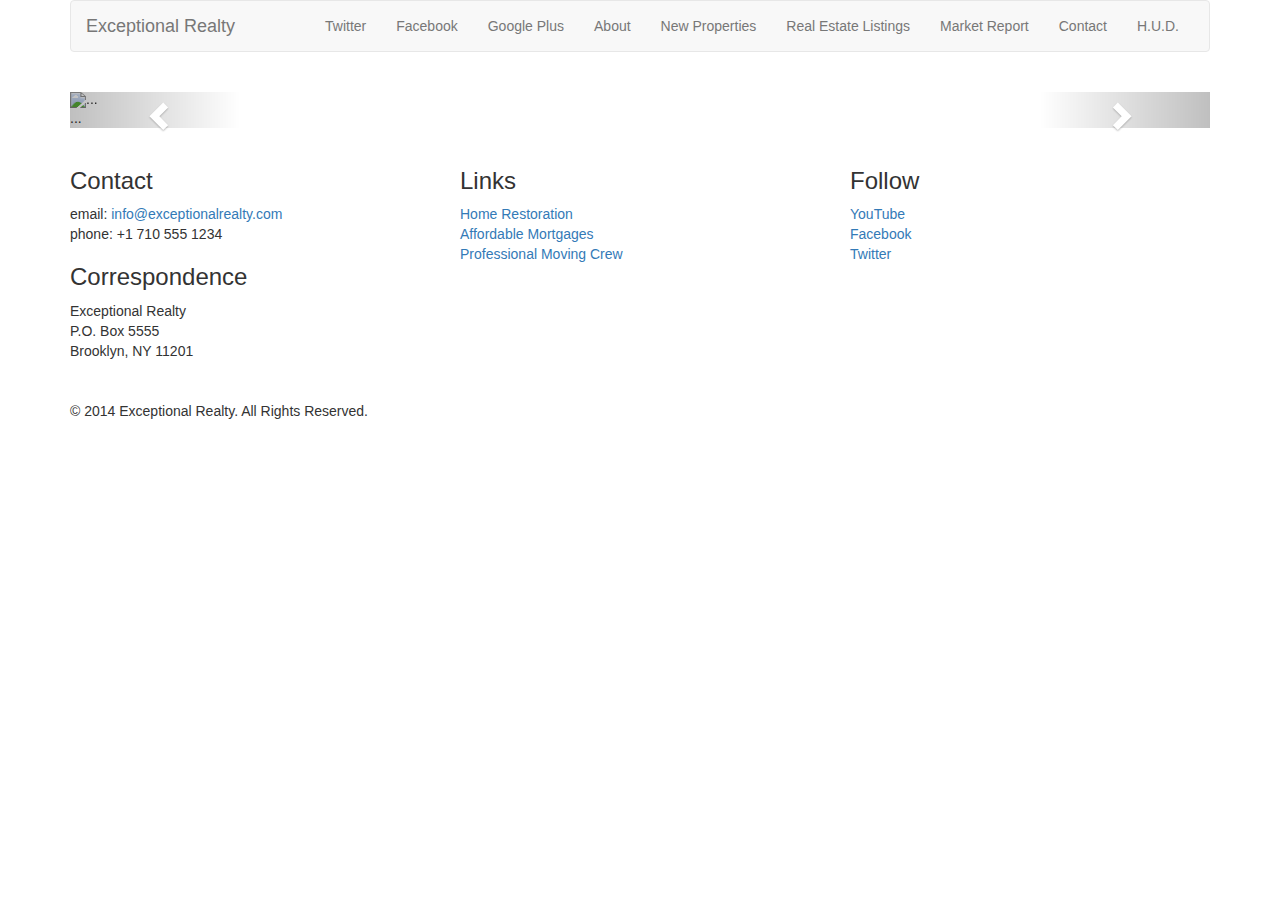
==== new-properties.html @ 60ddbc8e "add bootstrap carousel empty pic" ====
<!DOCTYPE html>
<html lang="en">
  <head>
    <meta charset="utf-8">
    <meta http-equiv="X-UA-Compatible" content="IE=edge">
    <meta name="viewport" content="width=device-width, initial-scale=1">
    <!-- The above 3 meta tags *must* come first in the head; any other head content must come *after* these tags -->
    <title>Exceptional Realty Group - Luxury Homes - About</title>

    <!-- Bootstrap -->
    <link href="css/bootstrap.min.css" rel="stylesheet">
    <!-- Custom Style --> 
    <link rel="stylesheet" href="css/style.css">


    <!-- HTML5 shim and Respond.js for IE8 support of HTML5 elements and media queries -->
    <!-- WARNING: Respond.js doesn't work if you view the page via file:// -->
    <!--[if lt IE 9]>
      <script src="https://oss.maxcdn.com/html5shiv/3.7.3/html5shiv.min.js"></script>
      <script src="https://oss.maxcdn.com/respond/1.4.2/respond.min.js"></script>
    <![endif]-->
  </head>

  <body>

    <div class="container">

      <div class="row">
        <div class="col-sm-12"> 
          <nav class="navbar navbar-default">
            <div class="container-fluid">
            <!-- Brand and toggle get grouped for better mobile display -->
            <div class="navbar-header">
              <button type="button" class="navbar-toggle collapsed" data-toggle="collapse" data-target="#bs-example-navbar-collapse-1" aria-expanded="false">
                <span class="sr-only">Toggle navigation</span>
                <span class="icon-bar"></span>
                <span class="icon-bar"></span>
                <span class="icon-bar"></span>
              </button>
              <a class="navbar-brand" href="#">Exceptional Realty </a>
            </div>

            <!-- Collect the nav links, forms, and other content for toggling -->
            <div class="collapse navbar-collapse" id="bs-example-navbar-collapse-1">
              <ul class="nav navbar-nav">
              </ul> 
              <!-- Social Nav Links --> 
              <ul class="nav navbar-nav navbar-right">
                <li><a href="#" class="twit" title="Twitter">Twitter</a></li>
                <li><a href="#" class="fbook" title="Facebook">Facebook</a></li>
                <li><a href="#" class="gplus" title="Google Plus">Google Plus</a></li>

                <li class="Active"><a href="#">About</a></li>
                <li><a href="new-properties.html">New Properties</a></li>
                <li><a href="#">Real Estate Listings</a></li>
                <li><a href="#">Market Report</a></li>
                <li><a href="#">Contact</a></li>
                <li><a href="#" target="_blank">H.U.D.</a></li>

              </ul>
            </div><!-- /.navbar-collapse -->
          </div><!-- /.container-fluid -->
        </nav>
        </div> <!-- .col for nav bar -->

      </div> <!-- .row --> 


      <div class="row">
        <div class="col-xs-12">
          <!-- image carousel below -->
          <div id="carousel-example-generic" class="carousel slide" data-ride="carousel">
            <!-- Indicators -->
            <ol class="carousel-indicators">
              <li data-target="#carousel-example-generic" data-slide-to="0" class="active"></li>
              <li data-target="#carousel-example-generic" data-slide-to="1"></li>
              <li data-target="#carousel-example-generic" data-slide-to="2"></li>
            </ol>

            <!-- Wrapper for slides -->
            <div class="carousel-inner" role="listbox">
              <div class="item active">
                <img src="..." alt="...">
                <div class="carousel-caption">
                  ...
                </div>
              </div>
              <div class="item">
                <img src="..." alt="...">
                <div class="carousel-caption">
                  ...
                </div>
              </div>
              ...
            </div>

            <!-- Controls -->
            <a class="left carousel-control" href="#carousel-example-generic" role="button" data-slide="prev">
              <span class="glyphicon glyphicon-chevron-left" aria-hidden="true"></span>
              <span class="sr-only">Previous</span>
            </a>
            <a class="right carousel-control" href="#carousel-example-generic" role="button" data-slide="next">
              <span class="glyphicon glyphicon-chevron-right" aria-hidden="true"></span>
              <span class="sr-only">Next</span>
            </a>
          </div>

        </div> <!-- .col-xs-12 -->
      </div> <!-- .row -->


      <div class="row">
        <div class="col-sm-4">
          <h3>Contact</h3>
          <p>
            email: <a href="mailto:info@exceptionalrealty.com">info@exceptionalrealty.com</a><br>
            phone: +1 710 555 1234
          </p>
          <h3>Correspondence</h3>
          <address>
            Exceptional Realty<br>
            P.O. Box 5555<br>
            Brooklyn, NY 11201
          </address>        
          </div>

        <div class="col-sm-4">
          <h3>Links</h3>
            <p>
              <a href="#" target="_blank">Home Restoration</a><br>
              <a href="#" target="_blank">Affordable Mortgages</a><br>
              <a href="#" target="_blank">Professional Moving Crew</a>
            </p>        
        </div>
        
        <div class="col-sm-4">
          <h3>Follow</h3>
          <p>
            <a href="#" target="_blank">YouTube</a><br>
            <a href="#" target="_blank">Facebook</a><br>
            <a href="#" target="_blank">Twitter</a>
          </p>
        </div>
      </div>

      <div class="row">
        <div class="col-sm-12">
          &copy; 2014 Exceptional Realty. All Rights Reserved.

        </div>
      </div>

    </div> <!-- .container -->
    <!-- jQuery (necessary for Bootstrap's JavaScript plugins) -->
    <script src="https://ajax.googleapis.com/ajax/libs/jquery/1.12.4/jquery.min.js"></script>
    <!-- Include all compiled plugins (below), or include individual files as needed -->
    <script src="js/bootstrap.min.js"></script>
  </body>
</html>
---- css/style.css ----
/*/////// MEDIA ////////*/

img, video, audio, iframe, table, form {
  width: 100%; /* IE */
  max-width: 100%; /* FF, Safari, Chrome */
}

/*/////// LAYOUT STYLES ////////*/

.row { 
	margin-bottom: 20px;
}
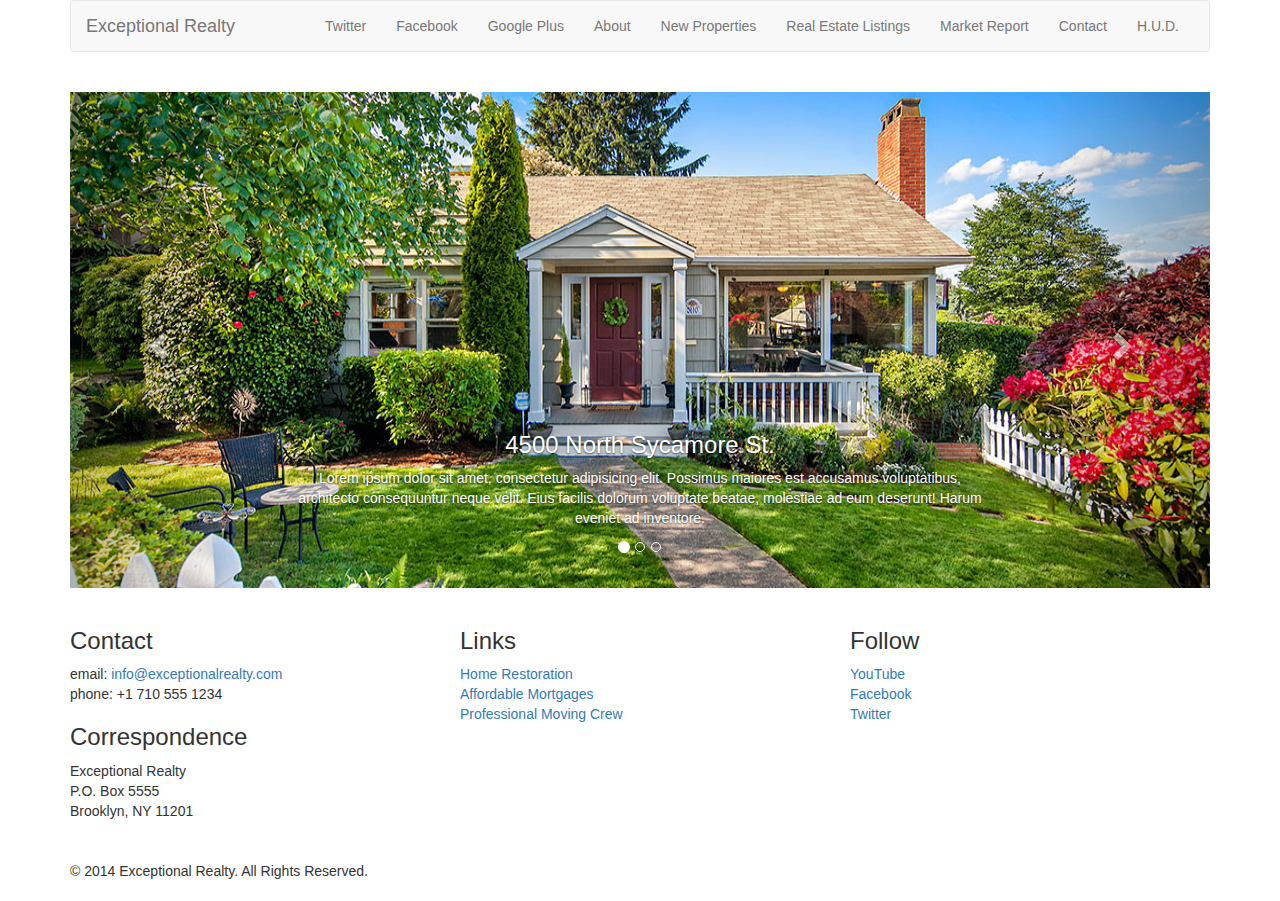
==== commit 43404eb4: "add images and size adjustments to carousel" ====
--- a/new-properties.html
+++ b/new-properties.html
@@ -80,18 +80,28 @@
             <!-- Wrapper for slides -->
             <div class="carousel-inner" role="listbox">
               <div class="item active">
-                <img src="..." alt="...">
+                <img src="images/new-1.jpg" alt="4500 North Sycamore St.">
                 <div class="carousel-caption">
-                  ...
+                  <h3>4500 North Sycamore St.</h3>
+                  <p>Lorem ipsum dolor sit amet, consectetur adipisicing elit. Possimus maiores est accusamus voluptatibus, architecto consequuntur neque velit. Eius facilis dolorum voluptate beatae, molestiae ad eum deserunt! Harum eveniet ad inventore.</p>
                 </div>
               </div>
+
               <div class="item">
-                <img src="..." alt="...">
+                <img src="images/new-2.jpeg" alt="1750 Aspen Ave.">
                 <div class="carousel-caption">
-                  ...
+                  <h3>1750 Aspen Ave.</h3>
+                  <p>Lorem ipsum dolor sit amet, consectetur adipisicing elit. Possimus maiores est accusamus voluptatibus, architecto consequuntur neque velit. Eius facilis dolorum voluptate beatae, molestiae ad eum deserunt! Harum eveniet ad inventore.</p>
                 </div>
               </div>
-              ...
+
+              <div class="item">
+                <img src="images/new-3.jpg" alt="960 Westerly Pl.">
+                <div class="carousel-caption">
+                  <h3>960 Westerly Pl.</h3>
+                  <p>Lorem ipsum dolor sit amet, consectetur adipisicing elit. Possimus maiores est accusamus voluptatibus, architecto consequuntur neque velit. Eius facilis dolorum voluptate beatae, molestiae ad eum deserunt! Harum eveniet ad inventore.</p>
+                </div>
+              </div>
             </div>
 
             <!-- Controls -->
--- a/css/style.css
+++ b/css/style.css
@@ -9,4 +9,40 @@
 
 .row { 
 	margin-bottom: 20px;
+}
+
+/*/////// CAROUSEL STYLES ////////*/
+
+#carousel-example-generic .item img {
+	height: auto;
+}
+
+.carousel-caption p {
+	display: none;
+}
+
+@media only screen and (min-width: 768px) {
+	#carousel-example-generic .item img {
+	height: 384px;
+	}
+}
+
+@media only screen and (min-width: 992px) {
+	#carousel-example-generic .item img {
+	height: 496px;
+	}
+
+	.carousel-caption p {
+	display: block;
+	}
+}
+
+@media only screeb and (min-width: 1200px) {
+	#carousel-example-generic .item img {
+	height: 600px;
+	}
+
+	.carousel-caption p {
+	display: block;
+	}
 }